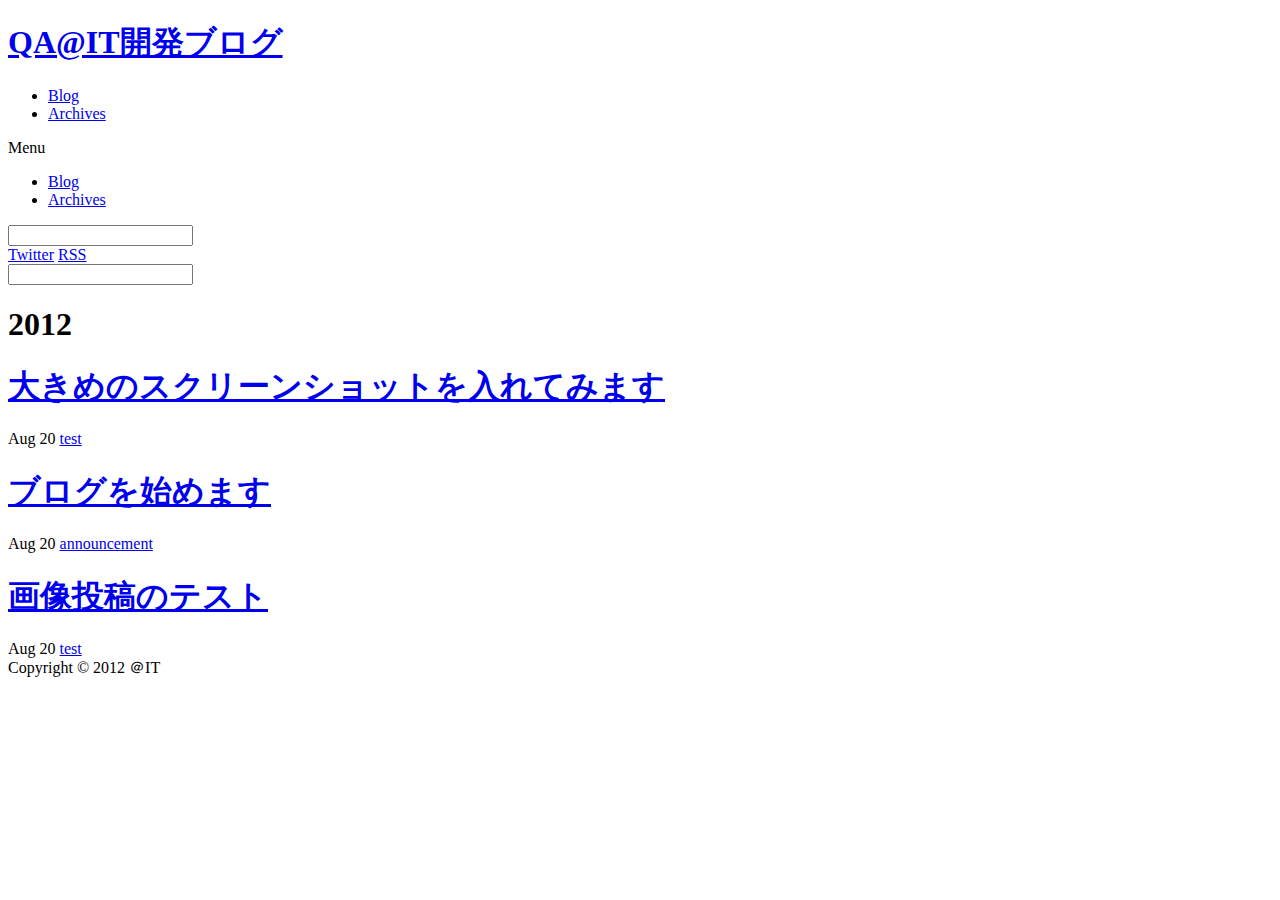
==== blog/archives/index.html @ 2b95f436 "Site updated at 2012-12-07 06:48:20 UTC" ====
<!DOCTYPE HTML>
<html>
<head>
	<meta charset="utf-8">
	<title>Blog Archives - QA@IT開発ブログ</title>
	<meta name="author" content="＠IT">

	
	<meta name="description" content=" 2012 大きめのスクリーンショットを入れてみます Aug 20 test ブログを始めます Aug 20 announcement 画像投稿のテスト Aug 20 test ">
	
	<meta name="viewport" content="width=device-width, initial-scale=1, maximum-scale=1">

	<link href="/qa-blog/atom.xml" rel="alternate" title="QA@IT開発ブログ" type="application/atom+xml">
	<link rel="canonical" href="">
	<link href="/qa-blog/favicon.png" rel="shortcut icon">
	<link href="/qa-blog/stylesheets/screen.css" media="screen, projection" rel="stylesheet" type="text/css">
	<!--[if lt IE 9]><script src="//html5shiv.googlecode.com/svn/trunk/html5.js"></script><![endif]-->
	<script src="//ajax.googleapis.com/ajax/libs/jquery/1.7.2/jquery.min.js"></script>
	
</head>

<body>
	<header id="header" class="inner"><h1><a href="/qa-blog/">QA@IT開発ブログ</a></h1>
<nav id="main-nav"><ul class="main">
	<li><a href="/qa-blog/">Blog</a></li>
	<li><a href="/qa-blog/blog/archives">Archives</a></li>
</ul>
</nav>
<nav id="mobile-nav">
	<div class="alignleft menu">
		<a class="button">Menu</a>
		<div class="container"><ul class="main">
	<li><a href="/qa-blog/">Blog</a></li>
	<li><a href="/qa-blog/blog/archives">Archives</a></li>
</ul>
</div>
	</div>
	<div class="alignright search">
		<a class="button"></a>
		<div class="container">
			<form action="http://google.com/search" method="get">
				<input type="text" name="q" results="0">
				<input type="hidden" name="q" value="site:atmarkit.github.com/qa-blog">
			</form>
		</div>
	</div>
</nav>
<nav id="sub-nav" class="alignright">
	<div class="social">
		
		
		
		<a class="twitter" href="http://twitter.com/qa_it" title="Twitter">Twitter</a>
		
		
		
		
		
		
		<a class="rss" href="/qa-blog/atom.xml" title="RSS">RSS</a>
		
	</div>
	<form class="search" action="http://google.com/search" method="get">
		<input class="alignright" type="text" name="q" results="0">
		<input type="hidden" name="q" value="site:atmarkit.github.com/qa-blog">
	</form>
</nav>

</header>
	
	
	<div id="content" class="inner">
	


	
	
	<section class="archives"><h1 class="year">2012</h1>

<article>
	<h1 class="title"><a href="/qa-blog/blog/2012/08/20/qait-screenshot/">大きめのスクリーンショットを入れてみます</a></h1>
	<div class="meta">
		<span class="date">Aug 20</span>
		<span class="tags">


	<a class='category' href='/qa-blog/blog/categories/test/'>test</a>


</span>
	    
	</div>
</article>

	


<article>
	<h1 class="title"><a href="/qa-blog/blog/2012/08/20/start-blogging/">ブログを始めます</a></h1>
	<div class="meta">
		<span class="date">Aug 20</span>
		<span class="tags">


	<a class='category' href='/qa-blog/blog/categories/announcement/'>announcement</a>


</span>
	    
	</div>
</article>

	


<article>
	<h1 class="title"><a href="/qa-blog/blog/2012/08/20/second-post/">画像投稿のテスト</a></h1>
	<div class="meta">
		<span class="date">Aug 20</span>
		<span class="tags">


	<a class='category' href='/qa-blog/blog/categories/test/'>test</a>


</span>
	    
	</div>
</article>
</div>
	<footer id="footer" class="inner">Copyright &copy; 2012

    ＠IT

</footer>
	<script src="/qa-blog/javascripts/slash.js"></script>
<script src="/qa-blog/javascripts/jquery.fancybox.pack.js"></script>
<script type="text/javascript">
(function($){
	$('.fancybox').fancybox();
})(jQuery);
</script> <!-- Delete or comment this line to disable Fancybox -->






</body>
</html>
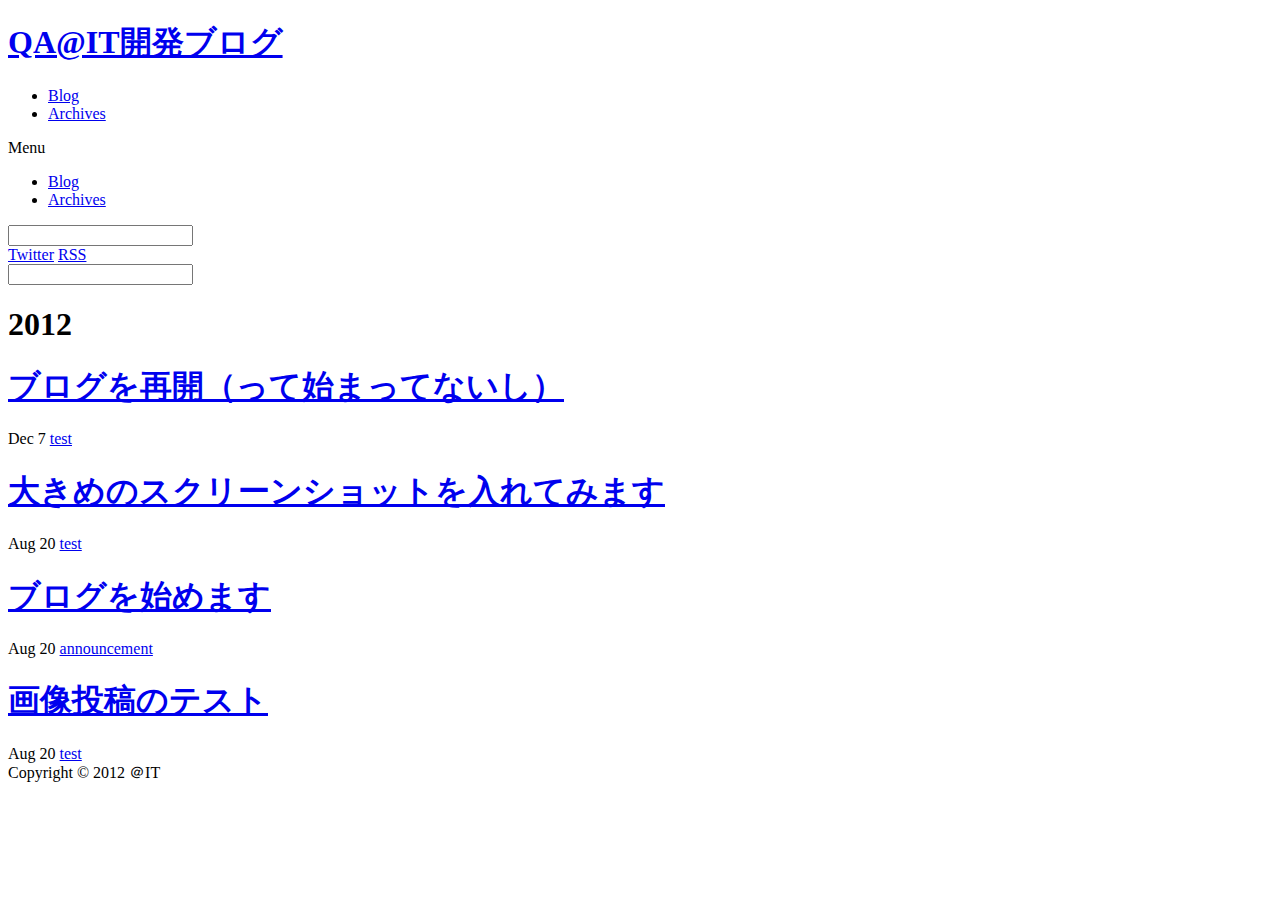
==== commit 9558d7e4: "Site updated at 2012-12-07 07:03:23 UTC" ====
--- a/blog/archives/index.html
+++ b/blog/archives/index.html
@@ -7,7 +7,7 @@
 	<meta name="author" content="＠IT">
 
 	
-	<meta name="description" content=" 2012 大きめのスクリーンショットを入れてみます Aug 20 test ブログを始めます Aug 20 announcement 画像投稿のテスト Aug 20 test ">
+	<meta name="description" content=" 2012 ブログを再開（って始まってないし） Dec 7 test 大きめのスクリーンショットを入れてみます Aug 20 test ブログを始めます Aug 20 announcement 画像投稿のテスト Aug 20 test ">
 	
 	<meta name="viewport" content="width=device-width, initial-scale=1, maximum-scale=1">
 
@@ -77,6 +77,24 @@
 	
 	
 	<section class="archives"><h1 class="year">2012</h1>
+
+<article>
+	<h1 class="title"><a href="/qa-blog/blog/2012/12/07/reboot-the-once-forgotten-blog/">ブログを再開（って始まってないし）</a></h1>
+	<div class="meta">
+		<span class="date">Dec  7</span>
+		<span class="tags">
+
+
+	<a class='category' href='/qa-blog/blog/categories/test/'>test</a>
+
+
+</span>
+	    
+	</div>
+</article>
+
+	
+
 
 <article>
 	<h1 class="title"><a href="/qa-blog/blog/2012/08/20/qait-screenshot/">大きめのスクリーンショットを入れてみます</a></h1>
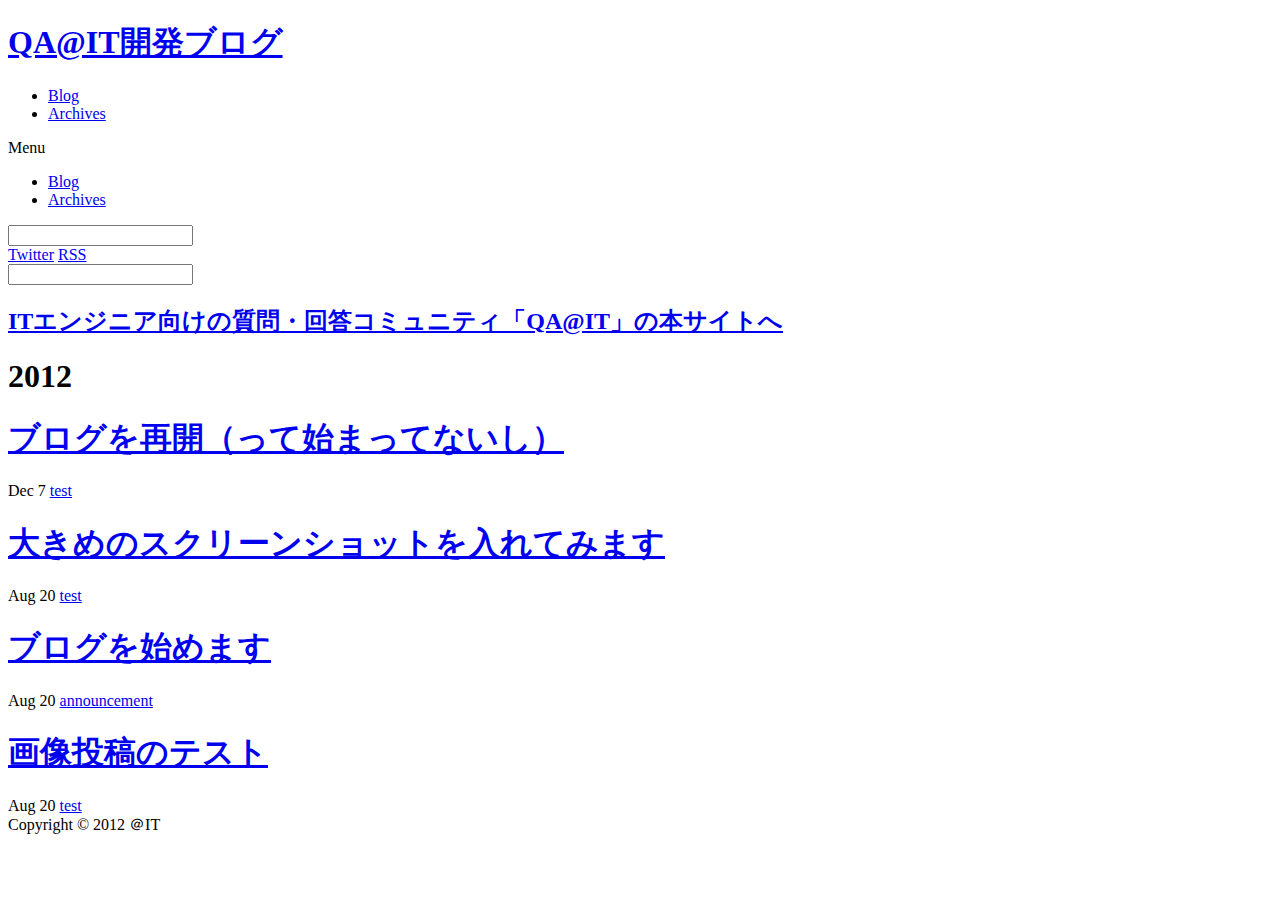
==== commit 2a1deab8: "Site updated at 2012-12-07 08:33:17 UTC" ====
--- a/blog/archives/index.html
+++ b/blog/archives/index.html
@@ -66,6 +66,8 @@
 		<input type="hidden" name="q" value="site:atmarkit.github.com/qa-blog">
 	</form>
 </nav>
+<h2 style="clear: both;"><a href="http://qa.atmarkit.co.jp/">ITエンジニア向けの質問・回答コミュニティ「QA@IT」の本サイトへ</a></h2>
+
 
 </header>
 	
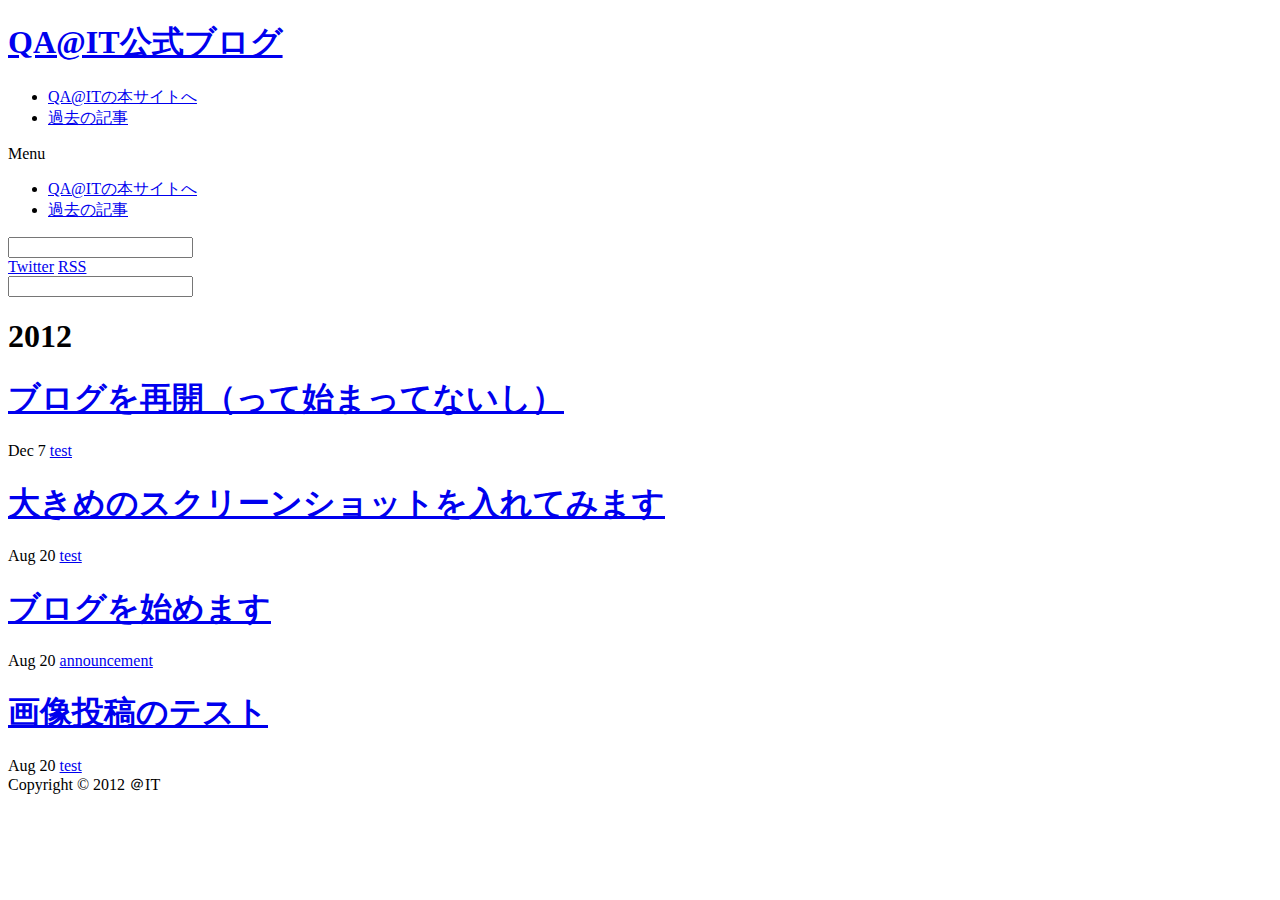
==== commit faf450a6: "Site updated at 2012-12-07 08:50:28 UTC" ====
--- a/blog/archives/index.html
+++ b/blog/archives/index.html
@@ -3,7 +3,7 @@
 <html>
 <head>
 	<meta charset="utf-8">
-	<title>Blog Archives - QA@IT開発ブログ</title>
+	<title>Blog Archives - QA@IT公式ブログ</title>
 	<meta name="author" content="＠IT">
 
 	
@@ -11,7 +11,7 @@
 	
 	<meta name="viewport" content="width=device-width, initial-scale=1, maximum-scale=1">
 
-	<link href="/qa-blog/atom.xml" rel="alternate" title="QA@IT開発ブログ" type="application/atom+xml">
+	<link href="/qa-blog/atom.xml" rel="alternate" title="QA@IT公式ブログ" type="application/atom+xml">
 	<link rel="canonical" href="">
 	<link href="/qa-blog/favicon.png" rel="shortcut icon">
 	<link href="/qa-blog/stylesheets/screen.css" media="screen, projection" rel="stylesheet" type="text/css">
@@ -21,18 +21,18 @@
 </head>
 
 <body>
-	<header id="header" class="inner"><h1><a href="/qa-blog/">QA@IT開発ブログ</a></h1>
+	<header id="header" class="inner"><h1><a href="/qa-blog/">QA@IT公式ブログ</a></h1>
 <nav id="main-nav"><ul class="main">
-	<li><a href="/qa-blog/">Blog</a></li>
-	<li><a href="/qa-blog/blog/archives">Archives</a></li>
+	<li><a href="http://qa.atmarkit.co.jp/">QA@ITの本サイトへ</a></li>
+	<li><a href="/qa-blog/blog/archives">過去の記事</a></li>
 </ul>
 </nav>
 <nav id="mobile-nav">
 	<div class="alignleft menu">
 		<a class="button">Menu</a>
 		<div class="container"><ul class="main">
-	<li><a href="/qa-blog/">Blog</a></li>
-	<li><a href="/qa-blog/blog/archives">Archives</a></li>
+	<li><a href="http://qa.atmarkit.co.jp/">QA@ITの本サイトへ</a></li>
+	<li><a href="/qa-blog/blog/archives">過去の記事</a></li>
 </ul>
 </div>
 	</div>
@@ -66,7 +66,6 @@
 		<input type="hidden" name="q" value="site:atmarkit.github.com/qa-blog">
 	</form>
 </nav>
-<h2 style="clear: both;"><a href="http://qa.atmarkit.co.jp/">ITエンジニア向けの質問・回答コミュニティ「QA@IT」の本サイトへ</a></h2>
 
 
 </header>
